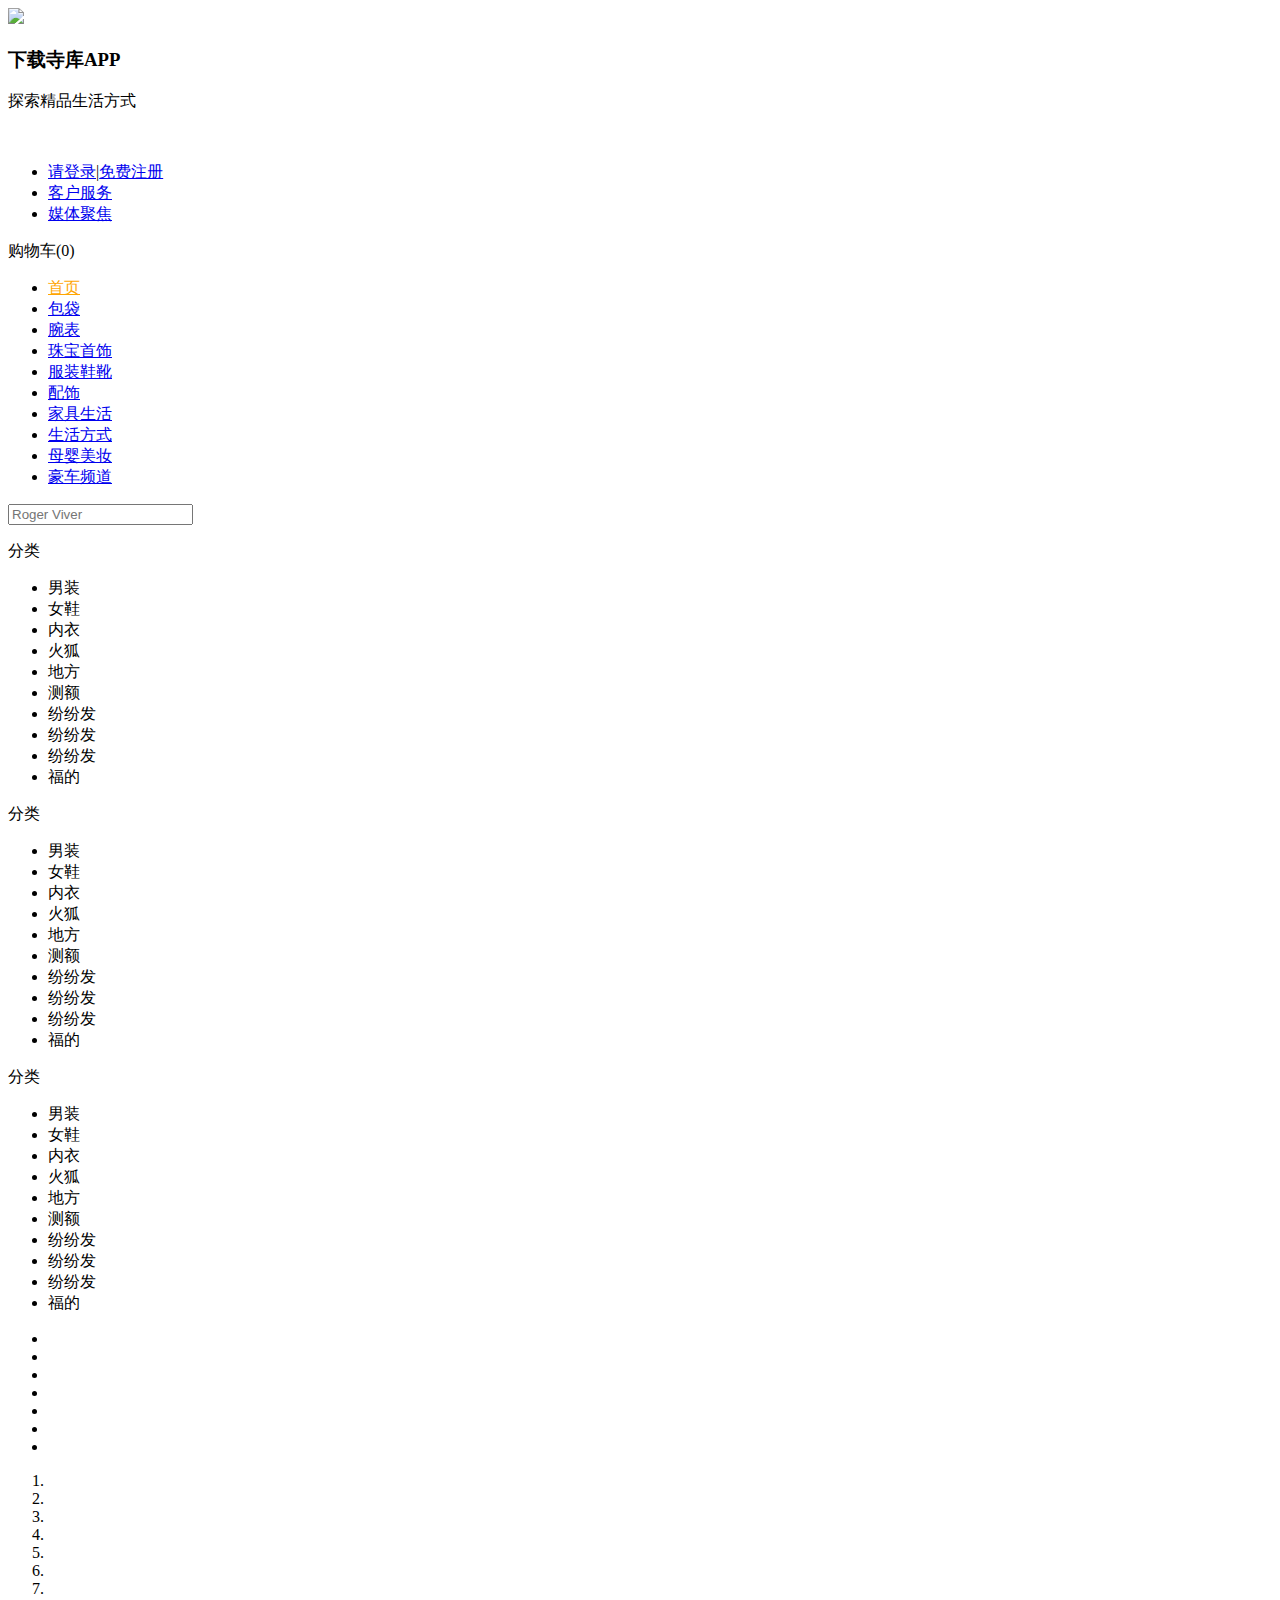
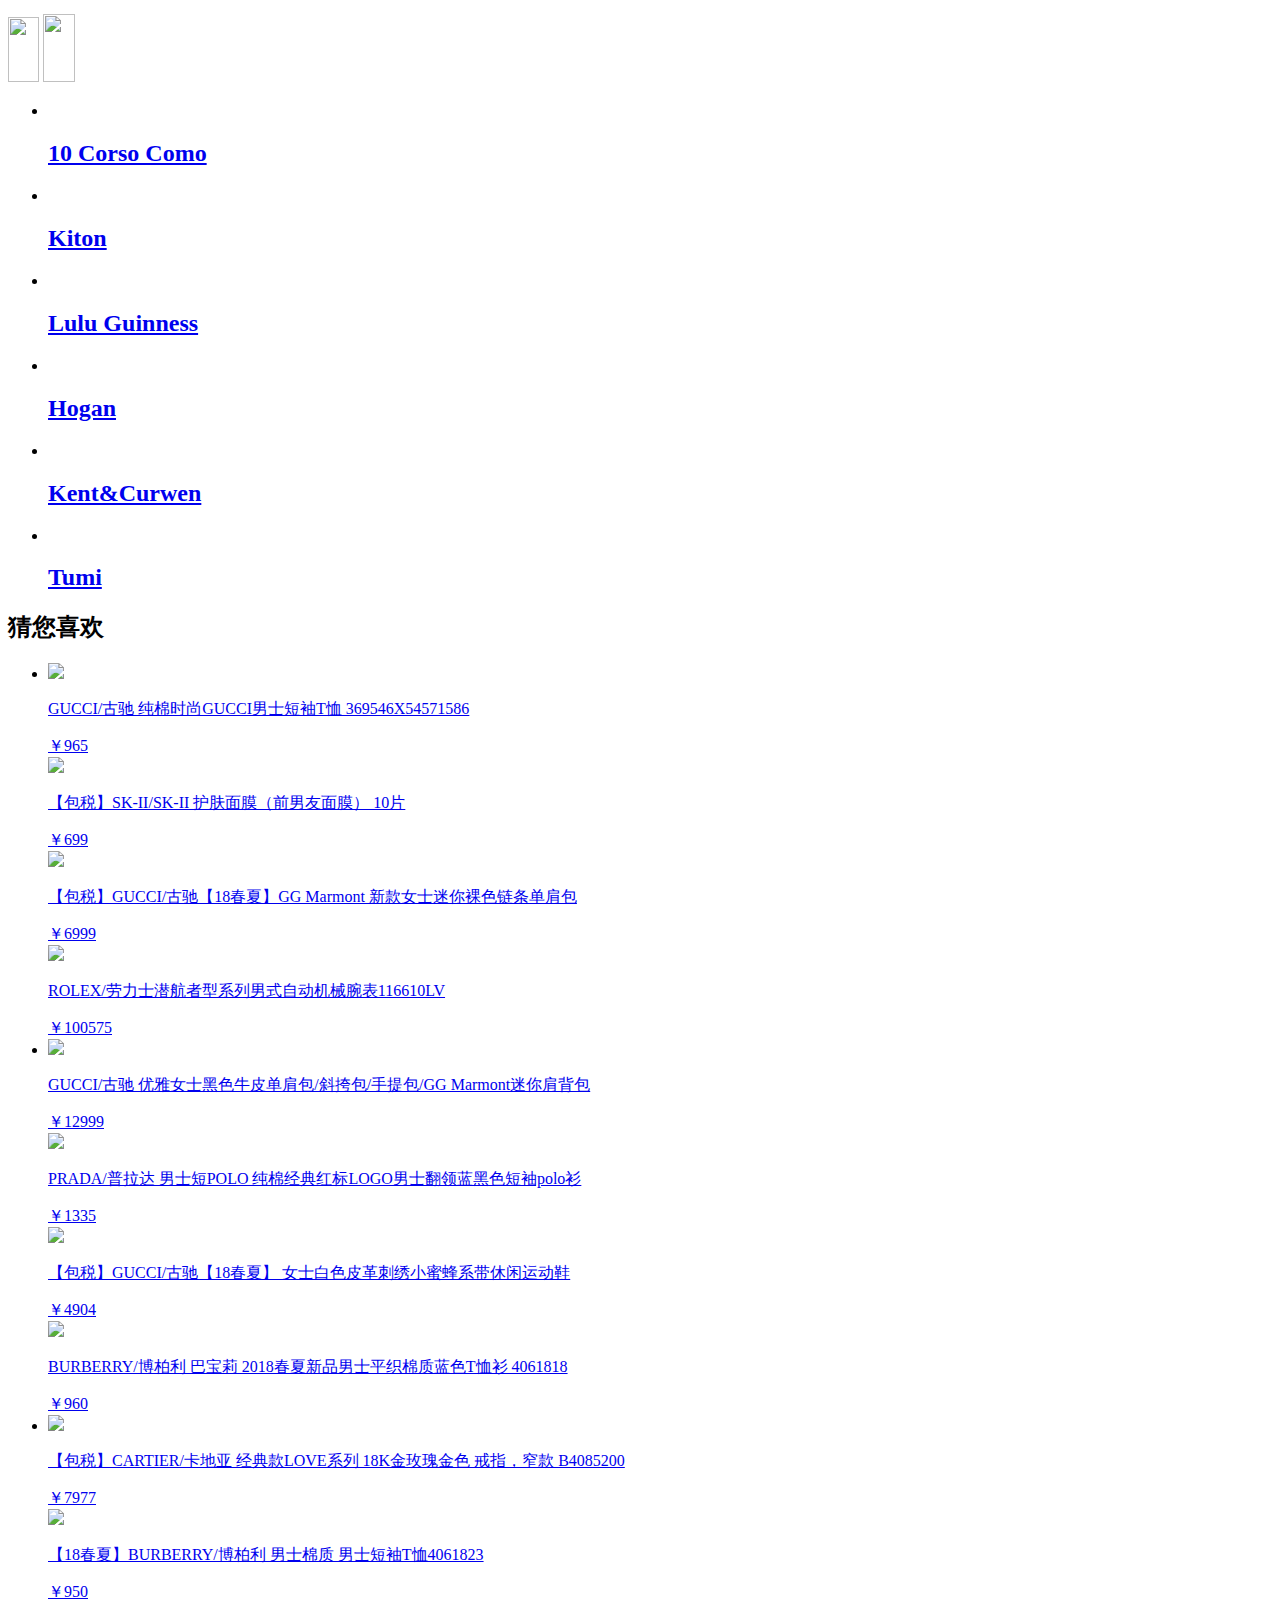
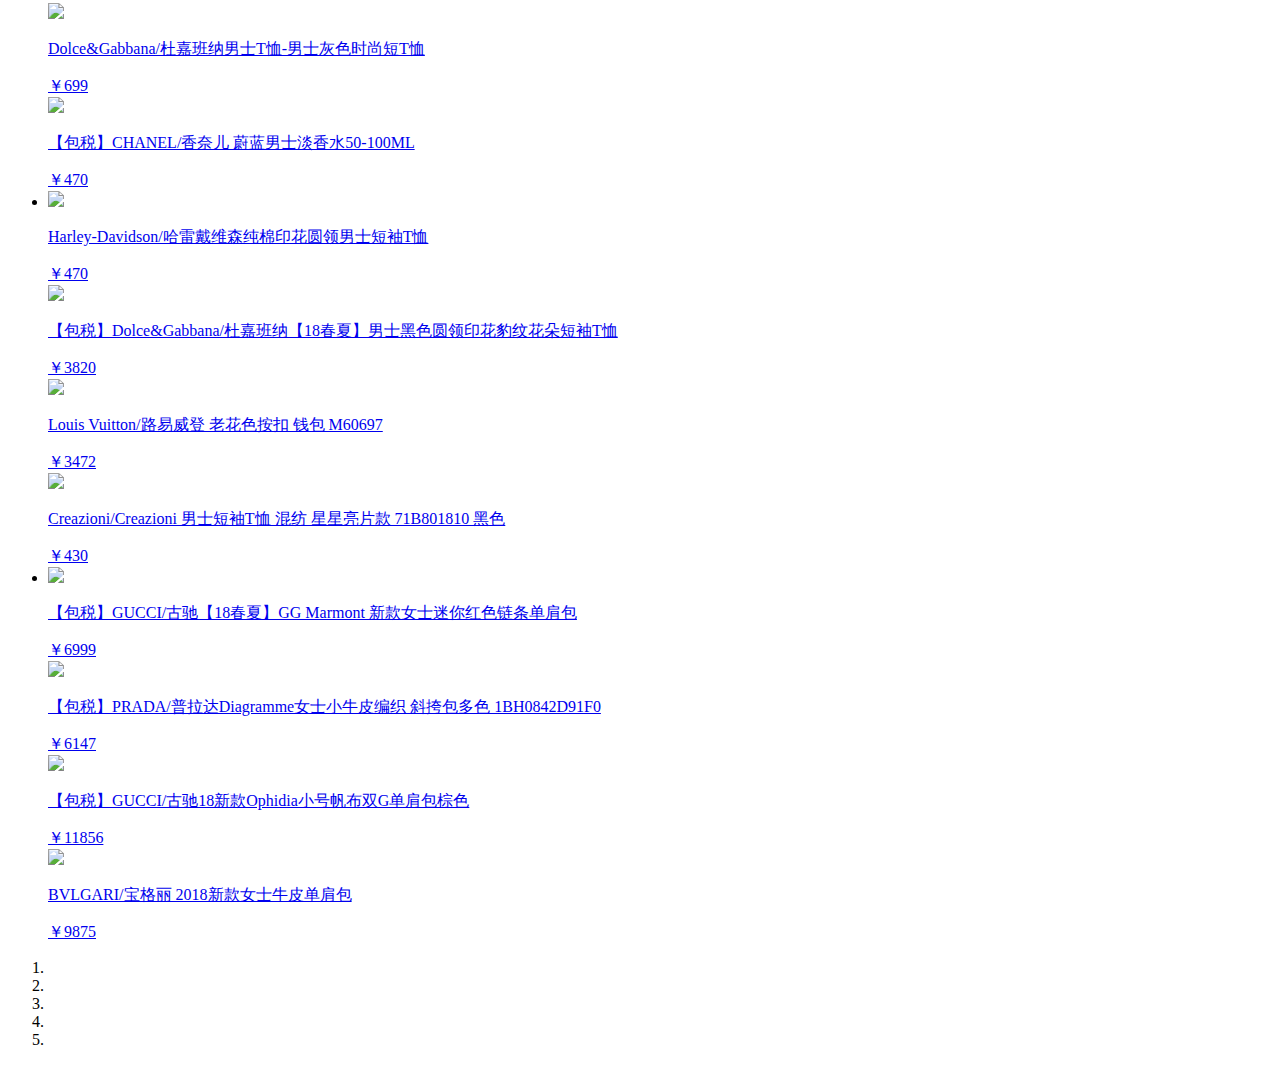
==== client/src/index.html @ d0ab7193 "第一次提交" ====
<!DOCTYPE html>
<html lang="en">
<head>
    <meta charset="UTF-8">
    <title>Title</title>
    <link rel="stylesheet" href="css/index.css">
    <script src="js/lib/require.js" data-main="js/index"></script>
</head>
<body>
<div class="header">
    <div class="header_cld">
        <div>
            <img src="http://pic12.secooimg.com/push/17/9/e018cb60b5614203a80379e2cce37e8e.jpg">
            <h3>下载寺库APP</h3>
            <p>探索精品生活方式</p>
        </div>
        <div><img src="http://pic14.secooimg.com/push/17/9/95501ef8c0d34a60a9d57d94b842c1ec.png" alt=""></div>
        <div>
            <ul>
                <li><a href="#">请登录</a><span>|</span><a href="#">免费注册</a></li>
                <li><a href="#">客户服务</a></li>
                <li><a href="#">媒体聚焦</a></li>
            </ul>
            <div>
                购物车(<span>0</span>)
            </div>
        </div>
    </div>


</div>
<div class="nav">
    <div class="nav_cld">
        <ul class="nav_list">
            <li>
                <a href="#" style="color:orange">首页</a>
                <div class="san">
                    <div></div>
                </div>

            </li>
            <li>
                <a href="#">包袋</a>
                <div class="san">
                    <div></div>
                </div>
            </li>
            <li>
                <a href="#">腕表</a>
                <div class="san">
                    <div></div>
                </div>
            </li>
            <li>
                <a href="#">珠宝首饰</a>
                <div class="san">
                    <div></div>
                </div>
            </li>
            <li>
                <a href="#">服装鞋靴</a>
                <div class="san">
                    <div></div>
                </div>
            </li>
            <li>
                <a href="#">配饰</a>
                <div class="san">
                    <div></div>
                </div>
            </li>
            <li>
                <a href="#">家具生活</a>
                <div class="san">
                    <div></div>
                </div>
            </li>
            <li>
                <a href="#">生活方式</a>
                <div class="san">
                    <div></div>
                </div>
            </li>
            <li>
                <a href="#">母婴美妆</a>
                <div class="san">
                    <div></div>
                </div>
            </li>
            <li>
                <a href="#">豪车频道</a>
                <div class="san">
                    <div></div>
                </div>
            </li>
        </ul>

        <input type="text" placeholder="Roger Viver">


    </div>
    <div class="list">
        <div class="list_cld">
            <div>
                <p>分类</p>
                <ul>
                    <li>男装</li>
                    <li>女鞋</li>
                    <li>内衣</li>
                    <li>火狐</li>
                    <li>地方</li>
                    <li>测额</li>
                    <li>纷纷发</li>
                    <li>纷纷发</li>
                    <li>纷纷发</li>
                    <li>福的</li>
                </ul>
            </div>
            <div>
                <p>分类</p>
                <ul>
                    <li>男装</li>
                    <li>女鞋</li>
                    <li>内衣</li>
                    <li>火狐</li>
                    <li>地方</li>
                    <li>测额</li>
                    <li>纷纷发</li>
                    <li>纷纷发</li>
                    <li>纷纷发</li>
                    <li>福的</li>
                </ul>
            </div>
            <div>
                <p>分类</p>
                <ul>
                    <li>男装</li>
                    <li>女鞋</li>
                    <li>内衣</li>
                    <li>火狐</li>
                    <li>地方</li>
                    <li>测额</li>
                    <li>纷纷发</li>
                    <li>纷纷发</li>
                    <li>纷纷发</li>
                    <li>福的</li>
                </ul>
            </div>

        </div>
    </div>

</div>
<div class="bodyer">
    <div class="bodyer_top">
        <ul>
            <li><img src="http://pic10.secooimg.com/push/18/5/2fb1cf647d434ad18c79153896f20d58.jpg" alt=""></li>
            <li><img src="http://pic11.secooimg.com/push/18/4/8d62ae47661742199fd4179564d4d266.jpg" alt=""></li>
            <li><img src="http://pic12.secooimg.com/push/18/3/9be5910205524f338d7a71d2660856f5.jpg" alt=""></li>
            <li><img src="http://pic12.secooimg.com/push/18/3/50acfe8a1e31435dbe81d881115e5c27.jpg" alt=""></li>
            <li><img src="http://pic10.secooimg.com/push/18/3/e230079d05b14b33be8014890e7fbc61.jpg" alt=""></li>
            <li><img src="http://pic13.secooimg.com/push/18/4/86b21c8d8ddb43d48e069fc1dc28778e.jpg" alt=""></li>
            <li><img src="http://pic10.secooimg.com/push/18/3/f19ca6f410964237af1a646ccb74b452.jpg" alt=""></li>
        </ul>
        <ol>
            <li></li>
            <li></li>
            <li></li>
            <li></li>
            <li></li>
            <li></li>
            <li></li>
        </ol>
        <img src="img/idex/leftlogo.png" height="65" width="31"/>


        <img src="img/idex/rightlogo.png" height="68" width="32"/>
    </div>
    <div class="bodyer_list">
        <ul>
            <li>
                <a href="#">
                    <div>
                        <img src="http://pic11.secooimg.com/push/18/5/32ad802ab0a84633aed97cb50f16a873.jpg" alt="">
                    </div>
                    <h2>10 Corso Como</h2>
                </a>
            </li>
            <li>
                <a href="#">
                    <div>
                        <img src="http://pic11.secooimg.com/push/18/5/fd7da28f55934622a7a22a25e92a3ac3.jpg" alt="">
                    </div>
                    <h2>Kiton</h2>
                </a>
            </li>
            <li>
                <a href="#">
                    <div>
                        <img src="http://pic13.secooimg.com/push/18/5/0d03e974682442adb474510c12f53b73.jpg" alt="">
                    </div>
                    <h2>Lulu Guinness</h2>
                </a>
            </li>

            <li>
                <a href="#">
                    <div>
                        <img src="http://pic14.secooimg.com/push/18/5/cb336cf1a8fa4f2d9d2b468043f1e8e3.png" alt="">
                    </div>
                    <h2>Hogan</h2>
                </a>
            </li>
            <li>
                <a href="#">
                    <div>
                        <img src="http://pic12.secooimg.com/push/18/3/559fa948820c41819e03365dc27ae912.jpg" alt="">
                    </div>
                    <h2>Kent&Curwen</h2>
                </a>
            </li>
            <li>
                <a href="#">
                    <div>
                        <img src="http://pic10.secooimg.com/push/18/5/34a79fb341b9486ba9ae2539fcff83ab.jpg" alt="">
                    </div>
                    <h2>Tumi</h2>
                </a>
            </li>

        </ul>
    </div>
    <div class="bodyer_line">
        <div></div>
        <h2>猜您喜欢</h2>
    </div>
    <div class="bodyer_like">
        <div class="like slide" id="like">
            <div class="slide-left"></div>
            <div class="slide-right"></div>
            <ul>
                <li ><a href="http://item.secoo.com/24585362.shtml?source=recommend_pc_home"
                                           target="_blank" titile="GUCCI/古驰 纯棉时尚GUCCI男士短袖T恤 369546X54571586"
                                           data-analyze="楼层导航,猜你喜欢_商品01_GUCCI/古驰 纯棉时尚GUCCI男士短袖T恤 369546X54571586">
                    <div><img class="lazyPic"
                              src="//pic11.secooimg.com/product/240/240/10/10/eefb84dfa8954cd6991662346c97c6f5.jpg">
                    </div>
                    <p class="name">GUCCI/古驰 纯棉时尚GUCCI男士短袖T恤 369546X54571586</p><span class="price">￥965</span></a><a
                        href="http://item.secoo.com/21586023.shtml?source=recommend_pc_home" target="_blank"
                        titile="【包税】SK-II/SK-II  护肤面膜（前男友面膜） 10片"
                        data-analyze="楼层导航,猜你喜欢_商品02_【包税】SK-II/SK-II  护肤面膜（前男友面膜） 10片">
                    <div><img class="lazyPic"
                              src="//pic11.secooimg.com/product/240/240/51/56/38468b29c64e4fa48b2fe9afc45ac1c4.jpg"
                              style="opacity: 1;"></div>
                    <p class="name">【包税】SK-II/SK-II 护肤面膜（前男友面膜） 10片</p><span class="price">￥699</span></a><a
                        href="http://item.secoo.com/30711125.shtml?source=recommend_pc_home" target="_blank"
                        titile="【包税】GUCCI/古驰【18春夏】GG Marmont 新款女士迷你裸色链条单肩包"
                        data-analyze="楼层导航,猜你喜欢_商品03_【包税】GUCCI/古驰【18春夏】GG Marmont 新款女士迷你裸色链条单肩包">
                    <div><img class="lazyPic"
                              src="//pic11.secooimg.com/product/240/240/51/98/3b792cf7716641ab9764174af219219d.jpg"
                              style="opacity: 1;"></div>
                    <p class="name">【包税】GUCCI/古驰【18春夏】GG Marmont 新款女士迷你裸色链条单肩包</p><span class="price">￥6999</span></a><a
                        href="http://item.secoo.com/14571638.shtml?source=recommend_pc_home" target="_blank"
                        titile="ROLEX/劳力士潜航者型系列男式自动机械腕表116610LV"
                        data-analyze="楼层导航,猜你喜欢_商品04_ROLEX/劳力士潜航者型系列男式自动机械腕表116610LV">
                    <div><img class="lazyPic" src="//pic11.secooimg.com/product/240/240/16/38/14571638.jpg"
                              style="opacity: 1;"></div>
                    <p class="name">ROLEX/劳力士潜航者型系列男式自动机械腕表116610LV</p><span class="price">￥100575</span></a></li>
                <li style="left: 100%;"><a href="http://item.secoo.com/26629803.shtml?source=recommend_pc_home"
                                           target="_blank" titile="GUCCI/古驰 优雅女士黑色牛皮单肩包/斜挎包/手提包/GG Marmont迷你肩背包"
                                           data-analyze="楼层导航,猜你喜欢_商品05_GUCCI/古驰 优雅女士黑色牛皮单肩包/斜挎包/手提包/GG Marmont迷你肩背包">
                    <div><img class="lazyPic"
                              src="//pic11.secooimg.com/product/240/240/99/55/c75ad73ba17e4b9eb2ac04ad5177b933.jpg"
                              style="opacity: 1;"></div>
                    <p class="name">GUCCI/古驰 优雅女士黑色牛皮单肩包/斜挎包/手提包/GG Marmont迷你肩背包</p><span
                        class="price">￥12999</span></a><a
                        href="http://item.secoo.com/28439947.shtml?source=recommend_pc_home" target="_blank"
                        titile="PRADA/普拉达 男士短POLO 纯棉经典红标LOGO男士翻领蓝黑色短袖polo衫"
                        data-analyze="楼层导航,猜你喜欢_商品06_PRADA/普拉达 男士短POLO 纯棉经典红标LOGO男士翻领蓝黑色短袖polo衫">
                    <div><img class="lazyPic"
                              src="//pic11.secooimg.com/product/240/240/98/10/bd95f5231d884206bba0bd6f5e622882.jpg"
                              style="opacity: 1;"></div>
                    <p class="name">PRADA/普拉达 男士短POLO 纯棉经典红标LOGO男士翻领蓝黑色短袖polo衫</p><span class="price">￥1335</span></a><a
                        href="http://item.secoo.com/29489219.shtml?source=recommend_pc_home" target="_blank"
                        titile="【包税】GUCCI/古驰【18春夏】 女士白色皮革刺绣小蜜蜂系带休闲运动鞋"
                        data-analyze="楼层导航,猜你喜欢_商品07_【包税】GUCCI/古驰【18春夏】 女士白色皮革刺绣小蜜蜂系带休闲运动鞋">
                    <div><img class="lazyPic"
                              src="//pic11.secooimg.com/product/240/240/99/97/cac4231b76a34ae69d0939c13bfee08e.jpg"
                              style="opacity: 1;"></div>
                    <p class="name">【包税】GUCCI/古驰【18春夏】 女士白色皮革刺绣小蜜蜂系带休闲运动鞋</p><span class="price">￥4904</span></a><a
                        href="http://item.secoo.com/27852409.shtml?source=recommend_pc_home" target="_blank"
                        titile="BURBERRY/博柏利  巴宝莉 2018春夏新品男士平织棉质蓝色T恤衫 4061818"
                        data-analyze="楼层导航,猜你喜欢_商品08_BURBERRY/博柏利  巴宝莉 2018春夏新品男士平织棉质蓝色T恤衫 4061818">
                    <div><img class="lazyPic"
                              src="//pic11.secooimg.com/product/240/240/10/99/dcb91ef91c124d508bce11b05f598657.jpg">
                    </div>
                    <p class="name">BURBERRY/博柏利 巴宝莉 2018春夏新品男士平织棉质蓝色T恤衫 4061818</p><span class="price">￥960</span></a>
                </li>
                <li style="left: -100%;"><a href="http://item.secoo.com/27721985.shtml?source=recommend_pc_home"
                                            target="_blank" titile="【包税】CARTIER/卡地亚  经典款LOVE系列 18K金玫瑰金色 戒指，窄款  B4085200"
                                            data-analyze="楼层导航,猜你喜欢_商品09_【包税】CARTIER/卡地亚  经典款LOVE系列 18K金玫瑰金色 戒指，窄款  B4085200">
                    <div><img class="lazyPic"
                              src="//pic11.secooimg.com/product/240/240/54/52/64fa1d534f164705aa0000fcb4853508.jpg"
                              style="opacity: 1;"></div>
                    <p class="name">【包税】CARTIER/卡地亚 经典款LOVE系列 18K金玫瑰金色 戒指，窄款 B4085200</p><span
                        class="price">￥7977</span></a><a
                        href="http://item.secoo.com/29997615.shtml?source=recommend_pc_home" target="_blank"
                        titile="【18春夏】BURBERRY/博柏利 男士棉质 男士短袖T恤4061823"
                        data-analyze="楼层导航,猜你喜欢_商品10_【18春夏】BURBERRY/博柏利 男士棉质 男士短袖T恤4061823">
                    <div><img class="lazyPic"
                              src="//pic11.secooimg.com/product/240/240/51/51/33019e169ef44a85aac4e95a58581a61.jpg"
                              style="opacity: 1;"></div>
                    <p class="name">【18春夏】BURBERRY/博柏利 男士棉质 男士短袖T恤4061823</p><span class="price">￥950</span></a><a
                        href="http://item.secoo.com/14401993.shtml?source=recommend_pc_home" target="_blank"
                        titile="Dolce&amp;Gabbana/杜嘉班纳男士T恤-男士灰色时尚短T恤"
                        data-analyze="楼层导航,猜你喜欢_商品11_Dolce&amp;Gabbana/杜嘉班纳男士T恤-男士灰色时尚短T恤">
                    <div><img class="lazyPic" src="//pic11.secooimg.com/product/240/240/19/93/14401993.jpg"
                              style="opacity: 1;"></div>
                    <p class="name">Dolce&amp;Gabbana/杜嘉班纳男士T恤-男士灰色时尚短T恤</p><span class="price">￥699</span></a><a
                        href="http://item.secoo.com/30741344.shtml?source=recommend_pc_home" target="_blank"
                        titile="【包税】CHANEL/香奈儿 蔚蓝男士淡香水50-100ML"
                        data-analyze="楼层导航,猜你喜欢_商品12_【包税】CHANEL/香奈儿 蔚蓝男士淡香水50-100ML">
                    <div><img class="lazyPic"
                              src="//pic11.secooimg.com/product/240/240/98/53/b52b71c48ae948219e81e2ee3e998559.jpg">
                    </div>
                    <p class="name">【包税】CHANEL/香奈儿 蔚蓝男士淡香水50-100ML</p><span class="price">￥470</span></a></li>
                <li style="left: 0px;"><a href="http://item.secoo.com/30254690.shtml?source=recommend_pc_home"
                                          target="_blank" titile="Harley-Davidson/哈雷戴维森纯棉印花圆领男士短袖T恤"
                                          data-analyze="楼层导航,猜你喜欢_商品13_Harley-Davidson/哈雷戴维森纯棉印花圆领男士短袖T恤">
                    <div><img class="lazyPic"
                              src="//pic11.secooimg.com/product/240/240/10/51/e3a88b6b44d44516a07990167379152a.jpg"
                              style="opacity: 1;"></div>
                    <p class="name">Harley-Davidson/哈雷戴维森纯棉印花圆领男士短袖T恤</p><span class="price">￥470</span></a><a
                        href="http://item.secoo.com/29303516.shtml?source=recommend_pc_home" target="_blank"
                        titile="【包税】Dolce&amp;Gabbana/杜嘉班纳【18春夏】男士黑色圆领印花豹纹花朵短袖T恤"
                        data-analyze="楼层导航,猜你喜欢_商品14_【包税】Dolce&amp;Gabbana/杜嘉班纳【18春夏】男士黑色圆领印花豹纹花朵短袖T恤">
                    <div><img class="lazyPic"
                              src="//pic11.secooimg.com/product/240/240/10/99/dcc89a187d64445399207fb6350bf754.jpg"
                              style="opacity: 1;"></div>
                    <p class="name">【包税】Dolce&amp;Gabbana/杜嘉班纳【18春夏】男士黑色圆领印花豹纹花朵短袖T恤</p><span class="price">￥3820</span></a><a
                        href="http://item.secoo.com/24446286.shtml?source=recommend_pc_home" target="_blank"
                        titile="Louis Vuitton/路易威登 老花色按扣  钱包 M60697"
                        data-analyze="楼层导航,猜你喜欢_商品15_Louis Vuitton/路易威登 老花色按扣  钱包 M60697">
                    <div><img class="lazyPic"
                              src="//pic11.secooimg.com/product/240/240/52/54/46f1e68f1f704bd6a40c4a9d12451e8b.jpg">
                    </div>
                    <p class="name">Louis Vuitton/路易威登 老花色按扣 钱包 M60697</p><span class="price">￥3472</span></a><a
                        href="http://item.secoo.com/27622298.shtml?source=recommend_pc_home" target="_blank"
                        titile="Creazioni/Creazioni 男士短袖T恤 混纺 星星亮片款 71B801810 黑色"
                        data-analyze="楼层导航,猜你喜欢_商品16_Creazioni/Creazioni 男士短袖T恤 混纺 星星亮片款 71B801810 黑色">
                    <div><img class="lazyPic"
                              src="//pic11.secooimg.com/product/240/240/98/57/b9f5c90aec15416a82f536aaddcb56bf.jpg">
                    </div>
                    <p class="name">Creazioni/Creazioni 男士短袖T恤 混纺 星星亮片款 71B801810 黑色</p><span class="price">￥430</span></a>
                </li>
                <li style="left: 100%;"><a href="http://item.secoo.com/30709865.shtml?source=recommend_pc_home"
                                           target="_blank" titile="【包税】GUCCI/古驰【18春夏】GG Marmont 新款女士迷你红色链条单肩包"
                                           data-analyze="楼层导航,猜你喜欢_商品17_【包税】GUCCI/古驰【18春夏】GG Marmont 新款女士迷你红色链条单肩包">
                    <div><img class="lazyPic"
                              src="//pic11.secooimg.com/product/240/240/10/10/edc5aca279264cacbf4ab6d5f3d2d540.jpg">
                    </div>
                    <p class="name">【包税】GUCCI/古驰【18春夏】GG Marmont 新款女士迷你红色链条单肩包</p><span class="price">￥6999</span></a><a
                        href="http://item.secoo.com/27978087.shtml?source=recommend_pc_home" target="_blank"
                        titile="【包税】PRADA/普拉达Diagramme女士小牛皮编织 斜挎包多色 1BH0842D91F0"
                        data-analyze="楼层导航,猜你喜欢_商品18_【包税】PRADA/普拉达Diagramme女士小牛皮编织 斜挎包多色 1BH0842D91F0">
                    <div><img class="lazyPic"
                              src="//pic11.secooimg.com/product/240/240/10/98/db24bd50aace48e1bf141874ad513ecb.jpg">
                    </div>
                    <p class="name">【包税】PRADA/普拉达Diagramme女士小牛皮编织 斜挎包多色 1BH0842D91F0</p><span class="price">￥6147</span></a><a
                        href="http://item.secoo.com/28718953.shtml?source=recommend_pc_home" target="_blank"
                        titile="【包税】GUCCI/古驰18新款Ophidia小号帆布双G单肩包棕色"
                        data-analyze="楼层导航,猜你喜欢_商品19_【包税】GUCCI/古驰18新款Ophidia小号帆布双G单肩包棕色">
                    <div><img class="lazyPic"
                              src="//pic11.secooimg.com/product/240/240/55/51/736c12bbfc644ec7819af7886165507d.jpg">
                    </div>
                    <p class="name">【包税】GUCCI/古驰18新款Ophidia小号帆布双G单肩包棕色</p><span class="price">￥11856</span></a><a
                        href="http://item.secoo.com/31138496.shtml?source=recommend_pc_home" target="_blank"
                        titile="BVLGARI/宝格丽   2018新款女士牛皮单肩包" data-analyze="楼层导航,猜你喜欢_商品20_BVLGARI/宝格丽   2018新款女士牛皮单肩包">
                    <div><img class="lazyPic"
                              src="//pic11.secooimg.com/product/240/240/53/53/5583de6c46924173abb14584e536f14d.jpg">
                    </div>
                    <p class="name">BVLGARI/宝格丽 2018新款女士牛皮单肩包</p><span class="price">￥9875</span></a></li>
            </ul>
            <ol>
                <li class=""></li>
                <li class=""></li>
                <li class=""></li>
                <li class="on"></li>
                <li class=""></li>
            </ol>
        </div>
    </div>
</div>
</body>
</html>
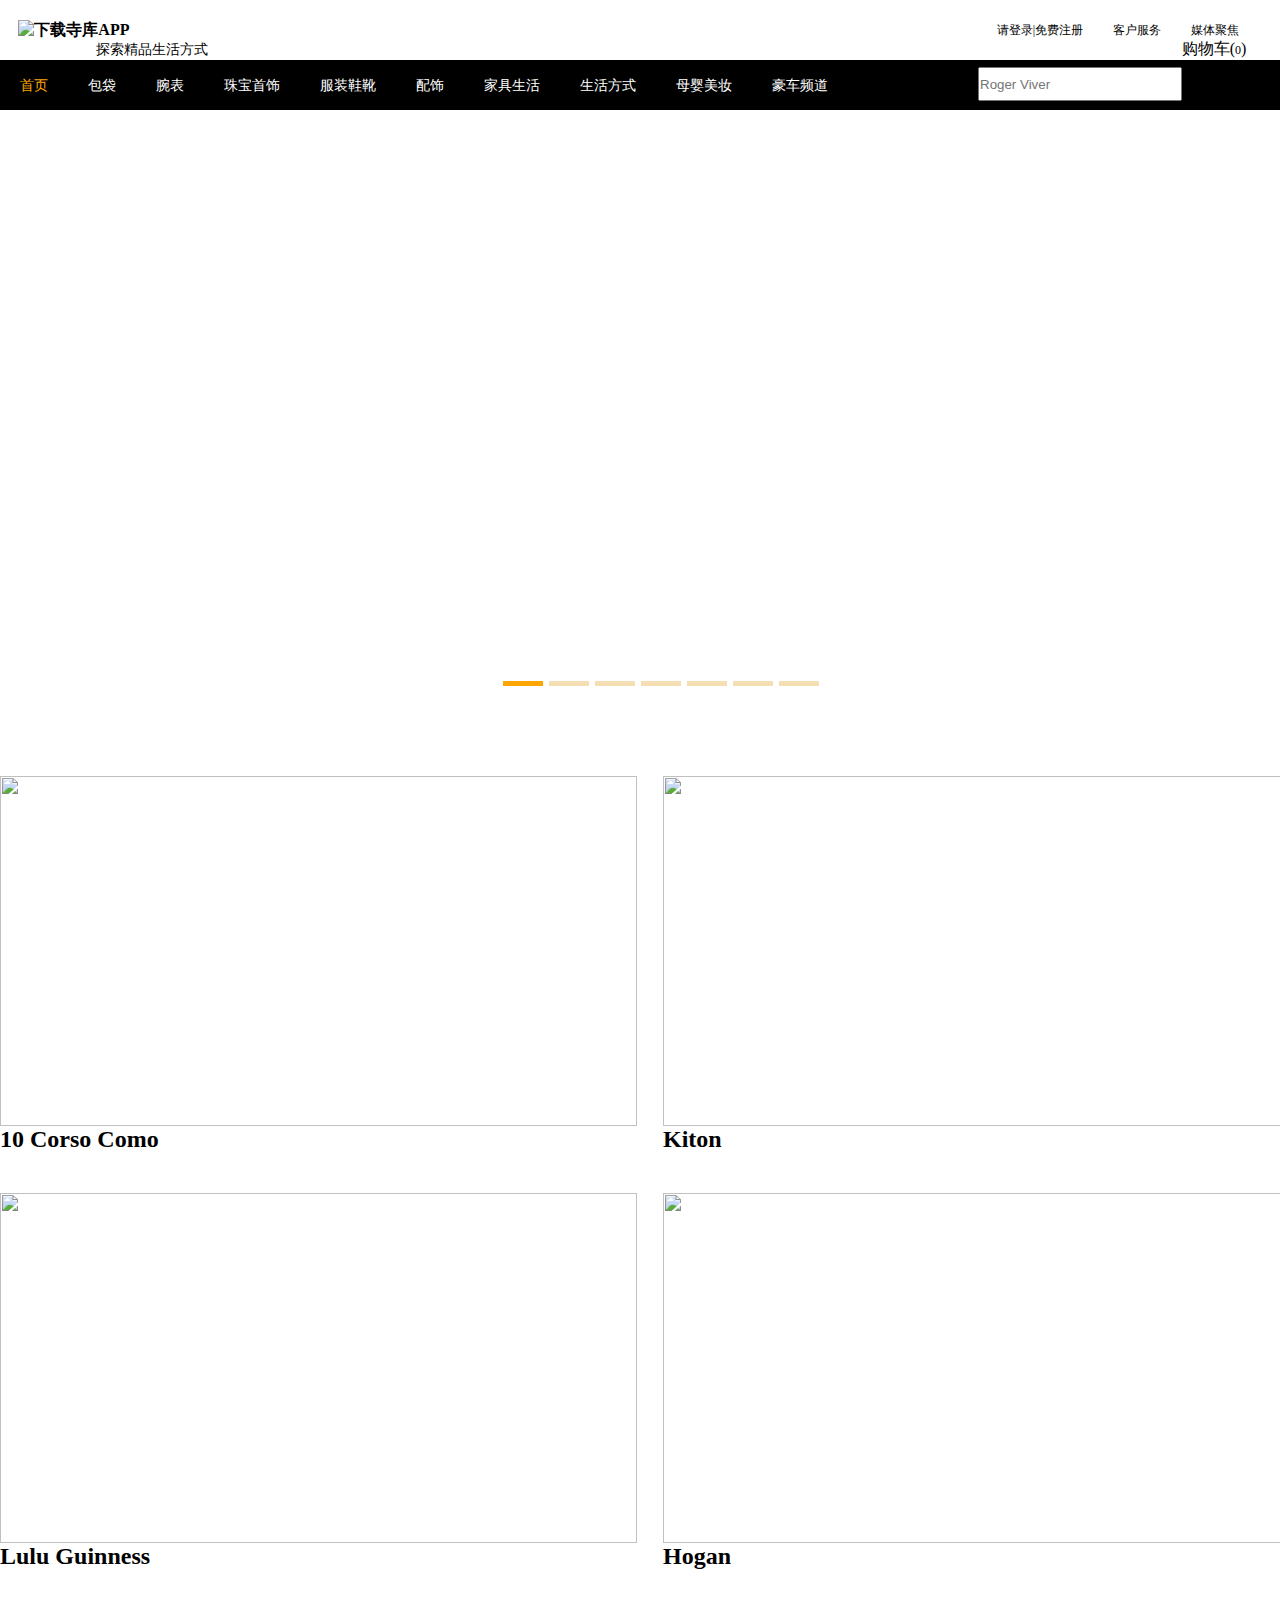
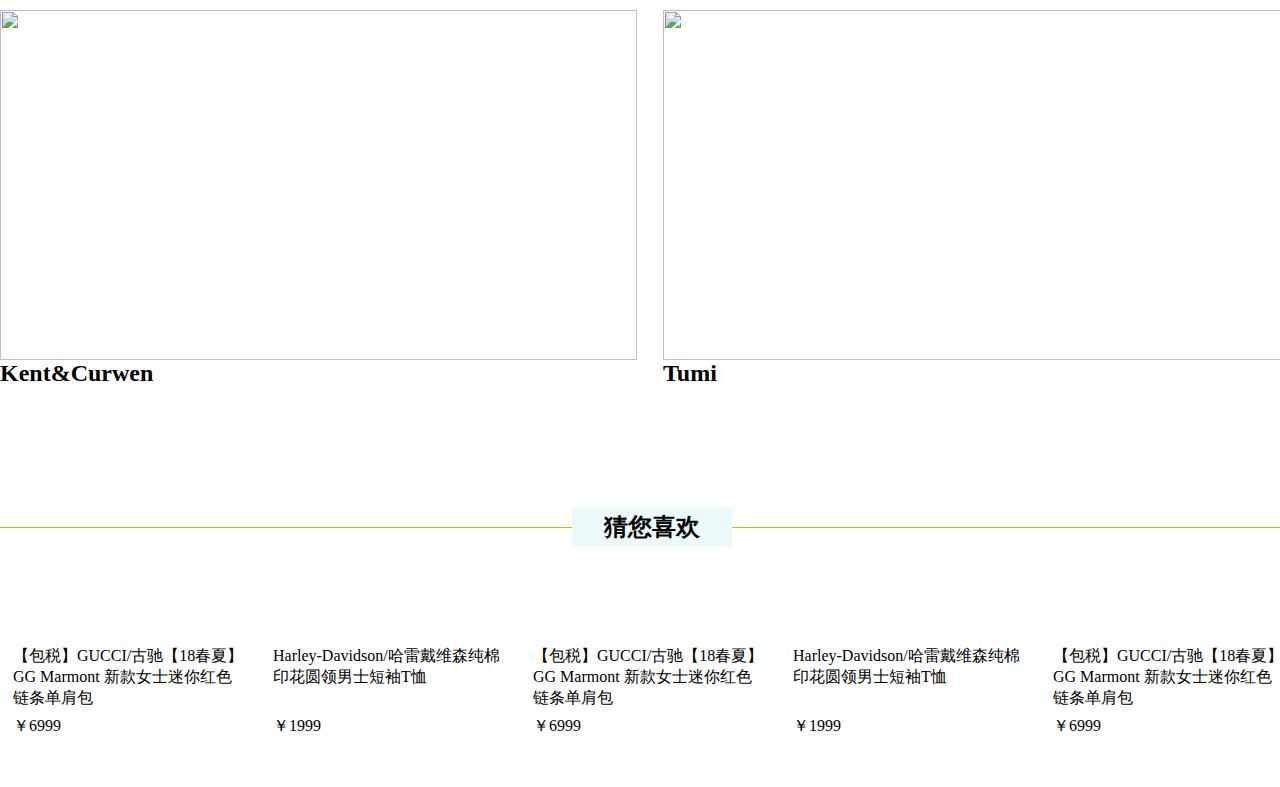
==== commit 7d434eab: "1" ====
--- a/client/src/index.html
+++ b/client/src/index.html
@@ -235,161 +235,201 @@
         <h2>猜您喜欢</h2>
     </div>
     <div class="bodyer_like">
-        <div class="like slide" id="like">
-            <div class="slide-left"></div>
-            <div class="slide-right"></div>
-            <ul>
-                <li ><a href="http://item.secoo.com/24585362.shtml?source=recommend_pc_home"
-                                           target="_blank" titile="GUCCI/古驰 纯棉时尚GUCCI男士短袖T恤 369546X54571586"
-                                           data-analyze="楼层导航,猜你喜欢_商品01_GUCCI/古驰 纯棉时尚GUCCI男士短袖T恤 369546X54571586">
-                    <div><img class="lazyPic"
-                              src="//pic11.secooimg.com/product/240/240/10/10/eefb84dfa8954cd6991662346c97c6f5.jpg">
-                    </div>
-                    <p class="name">GUCCI/古驰 纯棉时尚GUCCI男士短袖T恤 369546X54571586</p><span class="price">￥965</span></a><a
-                        href="http://item.secoo.com/21586023.shtml?source=recommend_pc_home" target="_blank"
-                        titile="【包税】SK-II/SK-II  护肤面膜（前男友面膜） 10片"
-                        data-analyze="楼层导航,猜你喜欢_商品02_【包税】SK-II/SK-II  护肤面膜（前男友面膜） 10片">
-                    <div><img class="lazyPic"
-                              src="//pic11.secooimg.com/product/240/240/51/56/38468b29c64e4fa48b2fe9afc45ac1c4.jpg"
-                              style="opacity: 1;"></div>
-                    <p class="name">【包税】SK-II/SK-II 护肤面膜（前男友面膜） 10片</p><span class="price">￥699</span></a><a
-                        href="http://item.secoo.com/30711125.shtml?source=recommend_pc_home" target="_blank"
-                        titile="【包税】GUCCI/古驰【18春夏】GG Marmont 新款女士迷你裸色链条单肩包"
-                        data-analyze="楼层导航,猜你喜欢_商品03_【包税】GUCCI/古驰【18春夏】GG Marmont 新款女士迷你裸色链条单肩包">
-                    <div><img class="lazyPic"
-                              src="//pic11.secooimg.com/product/240/240/51/98/3b792cf7716641ab9764174af219219d.jpg"
-                              style="opacity: 1;"></div>
-                    <p class="name">【包税】GUCCI/古驰【18春夏】GG Marmont 新款女士迷你裸色链条单肩包</p><span class="price">￥6999</span></a><a
-                        href="http://item.secoo.com/14571638.shtml?source=recommend_pc_home" target="_blank"
-                        titile="ROLEX/劳力士潜航者型系列男式自动机械腕表116610LV"
-                        data-analyze="楼层导航,猜你喜欢_商品04_ROLEX/劳力士潜航者型系列男式自动机械腕表116610LV">
-                    <div><img class="lazyPic" src="//pic11.secooimg.com/product/240/240/16/38/14571638.jpg"
-                              style="opacity: 1;"></div>
-                    <p class="name">ROLEX/劳力士潜航者型系列男式自动机械腕表116610LV</p><span class="price">￥100575</span></a></li>
-                <li style="left: 100%;"><a href="http://item.secoo.com/26629803.shtml?source=recommend_pc_home"
-                                           target="_blank" titile="GUCCI/古驰 优雅女士黑色牛皮单肩包/斜挎包/手提包/GG Marmont迷你肩背包"
-                                           data-analyze="楼层导航,猜你喜欢_商品05_GUCCI/古驰 优雅女士黑色牛皮单肩包/斜挎包/手提包/GG Marmont迷你肩背包">
-                    <div><img class="lazyPic"
-                              src="//pic11.secooimg.com/product/240/240/99/55/c75ad73ba17e4b9eb2ac04ad5177b933.jpg"
-                              style="opacity: 1;"></div>
-                    <p class="name">GUCCI/古驰 优雅女士黑色牛皮单肩包/斜挎包/手提包/GG Marmont迷你肩背包</p><span
-                        class="price">￥12999</span></a><a
-                        href="http://item.secoo.com/28439947.shtml?source=recommend_pc_home" target="_blank"
-                        titile="PRADA/普拉达 男士短POLO 纯棉经典红标LOGO男士翻领蓝黑色短袖polo衫"
-                        data-analyze="楼层导航,猜你喜欢_商品06_PRADA/普拉达 男士短POLO 纯棉经典红标LOGO男士翻领蓝黑色短袖polo衫">
-                    <div><img class="lazyPic"
-                              src="//pic11.secooimg.com/product/240/240/98/10/bd95f5231d884206bba0bd6f5e622882.jpg"
-                              style="opacity: 1;"></div>
-                    <p class="name">PRADA/普拉达 男士短POLO 纯棉经典红标LOGO男士翻领蓝黑色短袖polo衫</p><span class="price">￥1335</span></a><a
-                        href="http://item.secoo.com/29489219.shtml?source=recommend_pc_home" target="_blank"
-                        titile="【包税】GUCCI/古驰【18春夏】 女士白色皮革刺绣小蜜蜂系带休闲运动鞋"
-                        data-analyze="楼层导航,猜你喜欢_商品07_【包税】GUCCI/古驰【18春夏】 女士白色皮革刺绣小蜜蜂系带休闲运动鞋">
-                    <div><img class="lazyPic"
-                              src="//pic11.secooimg.com/product/240/240/99/97/cac4231b76a34ae69d0939c13bfee08e.jpg"
-                              style="opacity: 1;"></div>
-                    <p class="name">【包税】GUCCI/古驰【18春夏】 女士白色皮革刺绣小蜜蜂系带休闲运动鞋</p><span class="price">￥4904</span></a><a
-                        href="http://item.secoo.com/27852409.shtml?source=recommend_pc_home" target="_blank"
-                        titile="BURBERRY/博柏利  巴宝莉 2018春夏新品男士平织棉质蓝色T恤衫 4061818"
-                        data-analyze="楼层导航,猜你喜欢_商品08_BURBERRY/博柏利  巴宝莉 2018春夏新品男士平织棉质蓝色T恤衫 4061818">
-                    <div><img class="lazyPic"
-                              src="//pic11.secooimg.com/product/240/240/10/99/dcb91ef91c124d508bce11b05f598657.jpg">
-                    </div>
-                    <p class="name">BURBERRY/博柏利 巴宝莉 2018春夏新品男士平织棉质蓝色T恤衫 4061818</p><span class="price">￥960</span></a>
-                </li>
-                <li style="left: -100%;"><a href="http://item.secoo.com/27721985.shtml?source=recommend_pc_home"
-                                            target="_blank" titile="【包税】CARTIER/卡地亚  经典款LOVE系列 18K金玫瑰金色 戒指，窄款  B4085200"
-                                            data-analyze="楼层导航,猜你喜欢_商品09_【包税】CARTIER/卡地亚  经典款LOVE系列 18K金玫瑰金色 戒指，窄款  B4085200">
-                    <div><img class="lazyPic"
-                              src="//pic11.secooimg.com/product/240/240/54/52/64fa1d534f164705aa0000fcb4853508.jpg"
-                              style="opacity: 1;"></div>
-                    <p class="name">【包税】CARTIER/卡地亚 经典款LOVE系列 18K金玫瑰金色 戒指，窄款 B4085200</p><span
-                        class="price">￥7977</span></a><a
-                        href="http://item.secoo.com/29997615.shtml?source=recommend_pc_home" target="_blank"
-                        titile="【18春夏】BURBERRY/博柏利 男士棉质 男士短袖T恤4061823"
-                        data-analyze="楼层导航,猜你喜欢_商品10_【18春夏】BURBERRY/博柏利 男士棉质 男士短袖T恤4061823">
-                    <div><img class="lazyPic"
-                              src="//pic11.secooimg.com/product/240/240/51/51/33019e169ef44a85aac4e95a58581a61.jpg"
-                              style="opacity: 1;"></div>
-                    <p class="name">【18春夏】BURBERRY/博柏利 男士棉质 男士短袖T恤4061823</p><span class="price">￥950</span></a><a
-                        href="http://item.secoo.com/14401993.shtml?source=recommend_pc_home" target="_blank"
-                        titile="Dolce&amp;Gabbana/杜嘉班纳男士T恤-男士灰色时尚短T恤"
-                        data-analyze="楼层导航,猜你喜欢_商品11_Dolce&amp;Gabbana/杜嘉班纳男士T恤-男士灰色时尚短T恤">
-                    <div><img class="lazyPic" src="//pic11.secooimg.com/product/240/240/19/93/14401993.jpg"
-                              style="opacity: 1;"></div>
-                    <p class="name">Dolce&amp;Gabbana/杜嘉班纳男士T恤-男士灰色时尚短T恤</p><span class="price">￥699</span></a><a
-                        href="http://item.secoo.com/30741344.shtml?source=recommend_pc_home" target="_blank"
-                        titile="【包税】CHANEL/香奈儿 蔚蓝男士淡香水50-100ML"
-                        data-analyze="楼层导航,猜你喜欢_商品12_【包税】CHANEL/香奈儿 蔚蓝男士淡香水50-100ML">
-                    <div><img class="lazyPic"
-                              src="//pic11.secooimg.com/product/240/240/98/53/b52b71c48ae948219e81e2ee3e998559.jpg">
-                    </div>
-                    <p class="name">【包税】CHANEL/香奈儿 蔚蓝男士淡香水50-100ML</p><span class="price">￥470</span></a></li>
-                <li style="left: 0px;"><a href="http://item.secoo.com/30254690.shtml?source=recommend_pc_home"
-                                          target="_blank" titile="Harley-Davidson/哈雷戴维森纯棉印花圆领男士短袖T恤"
-                                          data-analyze="楼层导航,猜你喜欢_商品13_Harley-Davidson/哈雷戴维森纯棉印花圆领男士短袖T恤">
-                    <div><img class="lazyPic"
-                              src="//pic11.secooimg.com/product/240/240/10/51/e3a88b6b44d44516a07990167379152a.jpg"
-                              style="opacity: 1;"></div>
-                    <p class="name">Harley-Davidson/哈雷戴维森纯棉印花圆领男士短袖T恤</p><span class="price">￥470</span></a><a
-                        href="http://item.secoo.com/29303516.shtml?source=recommend_pc_home" target="_blank"
-                        titile="【包税】Dolce&amp;Gabbana/杜嘉班纳【18春夏】男士黑色圆领印花豹纹花朵短袖T恤"
-                        data-analyze="楼层导航,猜你喜欢_商品14_【包税】Dolce&amp;Gabbana/杜嘉班纳【18春夏】男士黑色圆领印花豹纹花朵短袖T恤">
-                    <div><img class="lazyPic"
-                              src="//pic11.secooimg.com/product/240/240/10/99/dcc89a187d64445399207fb6350bf754.jpg"
-                              style="opacity: 1;"></div>
-                    <p class="name">【包税】Dolce&amp;Gabbana/杜嘉班纳【18春夏】男士黑色圆领印花豹纹花朵短袖T恤</p><span class="price">￥3820</span></a><a
-                        href="http://item.secoo.com/24446286.shtml?source=recommend_pc_home" target="_blank"
-                        titile="Louis Vuitton/路易威登 老花色按扣  钱包 M60697"
-                        data-analyze="楼层导航,猜你喜欢_商品15_Louis Vuitton/路易威登 老花色按扣  钱包 M60697">
-                    <div><img class="lazyPic"
-                              src="//pic11.secooimg.com/product/240/240/52/54/46f1e68f1f704bd6a40c4a9d12451e8b.jpg">
-                    </div>
-                    <p class="name">Louis Vuitton/路易威登 老花色按扣 钱包 M60697</p><span class="price">￥3472</span></a><a
-                        href="http://item.secoo.com/27622298.shtml?source=recommend_pc_home" target="_blank"
-                        titile="Creazioni/Creazioni 男士短袖T恤 混纺 星星亮片款 71B801810 黑色"
-                        data-analyze="楼层导航,猜你喜欢_商品16_Creazioni/Creazioni 男士短袖T恤 混纺 星星亮片款 71B801810 黑色">
-                    <div><img class="lazyPic"
-                              src="//pic11.secooimg.com/product/240/240/98/57/b9f5c90aec15416a82f536aaddcb56bf.jpg">
-                    </div>
-                    <p class="name">Creazioni/Creazioni 男士短袖T恤 混纺 星星亮片款 71B801810 黑色</p><span class="price">￥430</span></a>
-                </li>
-                <li style="left: 100%;"><a href="http://item.secoo.com/30709865.shtml?source=recommend_pc_home"
-                                           target="_blank" titile="【包税】GUCCI/古驰【18春夏】GG Marmont 新款女士迷你红色链条单肩包"
-                                           data-analyze="楼层导航,猜你喜欢_商品17_【包税】GUCCI/古驰【18春夏】GG Marmont 新款女士迷你红色链条单肩包">
-                    <div><img class="lazyPic"
-                              src="//pic11.secooimg.com/product/240/240/10/10/edc5aca279264cacbf4ab6d5f3d2d540.jpg">
-                    </div>
-                    <p class="name">【包税】GUCCI/古驰【18春夏】GG Marmont 新款女士迷你红色链条单肩包</p><span class="price">￥6999</span></a><a
-                        href="http://item.secoo.com/27978087.shtml?source=recommend_pc_home" target="_blank"
-                        titile="【包税】PRADA/普拉达Diagramme女士小牛皮编织 斜挎包多色 1BH0842D91F0"
-                        data-analyze="楼层导航,猜你喜欢_商品18_【包税】PRADA/普拉达Diagramme女士小牛皮编织 斜挎包多色 1BH0842D91F0">
-                    <div><img class="lazyPic"
-                              src="//pic11.secooimg.com/product/240/240/10/98/db24bd50aace48e1bf141874ad513ecb.jpg">
-                    </div>
-                    <p class="name">【包税】PRADA/普拉达Diagramme女士小牛皮编织 斜挎包多色 1BH0842D91F0</p><span class="price">￥6147</span></a><a
-                        href="http://item.secoo.com/28718953.shtml?source=recommend_pc_home" target="_blank"
-                        titile="【包税】GUCCI/古驰18新款Ophidia小号帆布双G单肩包棕色"
-                        data-analyze="楼层导航,猜你喜欢_商品19_【包税】GUCCI/古驰18新款Ophidia小号帆布双G单肩包棕色">
-                    <div><img class="lazyPic"
-                              src="//pic11.secooimg.com/product/240/240/55/51/736c12bbfc644ec7819af7886165507d.jpg">
-                    </div>
-                    <p class="name">【包税】GUCCI/古驰18新款Ophidia小号帆布双G单肩包棕色</p><span class="price">￥11856</span></a><a
-                        href="http://item.secoo.com/31138496.shtml?source=recommend_pc_home" target="_blank"
-                        titile="BVLGARI/宝格丽   2018新款女士牛皮单肩包" data-analyze="楼层导航,猜你喜欢_商品20_BVLGARI/宝格丽   2018新款女士牛皮单肩包">
-                    <div><img class="lazyPic"
-                              src="//pic11.secooimg.com/product/240/240/53/53/5583de6c46924173abb14584e536f14d.jpg">
-                    </div>
-                    <p class="name">BVLGARI/宝格丽 2018新款女士牛皮单肩包</p><span class="price">￥9875</span></a></li>
-            </ul>
-            <ol>
-                <li class=""></li>
-                <li class=""></li>
-                <li class=""></li>
-                <li class="on"></li>
-                <li class=""></li>
-            </ol>
+        <div>
+            <ul>
+                <li>
+                    <img src="http://pic11.secooimg.com/product/240/240/10/51/e3a88b6b44d44516a07990167379152a.jpg" alt="">
+                    <p> 【包税】GUCCI/古驰【18春夏】GG Marmont 新款女士迷你红色链条单肩包</p>
+                    <div>￥6999</div>
+                </li>
+                <li>
+                    <img src="http://pic11.secooimg.com/product/240/240/98/10/bd95f5231d884206bba0bd6f5e622882.jpg" alt="">
+                    <p> Harley-Davidson/哈雷戴维森纯棉印花圆领男士短袖T恤</p>
+                    <div>￥1999</div>
+                </li>
+                <li>
+                    <img src="http://pic11.secooimg.com/product/240/240/10/51/e3a88b6b44d44516a07990167379152a.jpg" alt="">
+                    <p> 【包税】GUCCI/古驰【18春夏】GG Marmont 新款女士迷你红色链条单肩包</p>
+                    <div>￥6999</div>
+
+                </li>
+                <li>
+                    <img src="http://pic11.secooimg.com/product/240/240/98/10/bd95f5231d884206bba0bd6f5e622882.jpg" alt="">
+                    <p> Harley-Davidson/哈雷戴维森纯棉印花圆领男士短袖T恤</p>
+                    <div>￥1999</div>
+                </li>
+                <li>
+                    <img src="http://pic11.secooimg.com/product/240/240/10/51/e3a88b6b44d44516a07990167379152a.jpg" alt="">
+                    <p> 【包税】GUCCI/古驰【18春夏】GG Marmont 新款女士迷你红色链条单肩包</p>
+                    <div>￥6999</div>
+
+                </li>
+            </ul>
+
+            <ul>
+                <li>
+                    <img src="http://pic11.secooimg.com/product/240/240/10/51/e3a88b6b44d44516a07990167379152a.jpg" alt="">
+                    <p> 【包税】GUCCI/古驰【18春夏】GG Marmont 新款女士迷你红色链条单肩包</p>
+                    <div>￥6999</div>
+                </li>
+                <li>
+                    <img src="http://pic11.secooimg.com/product/240/240/98/10/bd95f5231d884206bba0bd6f5e622882.jpg" alt="">
+                    <p> Harley-Davidson/哈雷戴维森纯棉印花圆领男士短袖T恤</p>
+                    <div>￥1999</div>
+                </li>
+                <li>
+                    <img src="http://pic11.secooimg.com/product/240/240/10/51/e3a88b6b44d44516a07990167379152a.jpg" alt="">
+                    <p> 【包税】GUCCI/古驰【18春夏】GG Marmont 新款女士迷你红色链条单肩包</p>
+                    <div>￥6999</div>
+
+                </li>
+                <li>
+                    <img src="http://pic11.secooimg.com/product/240/240/98/10/bd95f5231d884206bba0bd6f5e622882.jpg" alt="">
+                    <p> Harley-Davidson/哈雷戴维森纯棉印花圆领男士短袖T恤</p>
+                    <div>￥1999</div>
+                </li>
+                <li>
+                    <img src="http://pic11.secooimg.com/product/240/240/10/51/e3a88b6b44d44516a07990167379152a.jpg" alt="">
+                    <p> 【包税】GUCCI/古驰【18春夏】GG Marmont 新款女士迷你红色链条单肩包</p>
+                    <div>￥6999</div>
+
+                </li>
+            </ul>
+
+            <ul>
+                <li>
+                    <img src="http://pic11.secooimg.com/product/240/240/10/51/e3a88b6b44d44516a07990167379152a.jpg" alt="">
+                    <p> 【包税】GUCCI/古驰【18春夏】GG Marmont 新款女士迷你红色链条单肩包</p>
+                    <div>￥6999</div>
+                </li>
+                <li>
+                    <img src="http://pic11.secooimg.com/product/240/240/98/10/bd95f5231d884206bba0bd6f5e622882.jpg" alt="">
+                    <p> Harley-Davidson/哈雷戴维森纯棉印花圆领男士短袖T恤</p>
+                    <div>￥1999</div>
+                </li>
+                <li>
+                    <img src="http://pic11.secooimg.com/product/240/240/10/51/e3a88b6b44d44516a07990167379152a.jpg" alt="">
+                    <p> 【包税】GUCCI/古驰【18春夏】GG Marmont 新款女士迷你红色链条单肩包</p>
+                    <div>￥6999</div>
+
+                </li>
+                <li>
+                    <img src="http://pic11.secooimg.com/product/240/240/98/10/bd95f5231d884206bba0bd6f5e622882.jpg" alt="">
+                    <p> Harley-Davidson/哈雷戴维森纯棉印花圆领男士短袖T恤</p>
+                    <div>￥1999</div>
+                </li>
+                <li>
+                    <img src="http://pic11.secooimg.com/product/240/240/10/51/e3a88b6b44d44516a07990167379152a.jpg" alt="">
+                    <p> 【包税】GUCCI/古驰【18春夏】GG Marmont 新款女士迷你红色链条单肩包</p>
+                    <div>￥6999</div>
+
+                </li>
+            </ul>
+
+            <ul>
+                <li>
+                    <img src="http://pic11.secooimg.com/product/240/240/10/51/e3a88b6b44d44516a07990167379152a.jpg" alt="">
+                    <p> 【包税】GUCCI/古驰【18春夏】GG Marmont 新款女士迷你红色链条单肩包</p>
+                    <div>￥6999</div>
+                </li>
+                <li>
+                    <img src="http://pic11.secooimg.com/product/240/240/98/10/bd95f5231d884206bba0bd6f5e622882.jpg" alt="">
+                    <p> Harley-Davidson/哈雷戴维森纯棉印花圆领男士短袖T恤</p>
+                    <div>￥1999</div>
+                </li>
+                <li>
+                    <img src="http://pic11.secooimg.com/product/240/240/10/51/e3a88b6b44d44516a07990167379152a.jpg" alt="">
+                    <p> 【包税】GUCCI/古驰【18春夏】GG Marmont 新款女士迷你红色链条单肩包</p>
+                    <div>￥6999</div>
+
+                </li>
+                <li>
+                    <img src="http://pic11.secooimg.com/product/240/240/98/10/bd95f5231d884206bba0bd6f5e622882.jpg" alt="">
+                    <p> Harley-Davidson/哈雷戴维森纯棉印花圆领男士短袖T恤</p>
+                    <div>￥1999</div>
+                </li>
+                <li>
+                    <img src="http://pic11.secooimg.com/product/240/240/10/51/e3a88b6b44d44516a07990167379152a.jpg" alt="">
+                    <p> 【包税】GUCCI/古驰【18春夏】GG Marmont 新款女士迷你红色链条单肩包</p>
+                    <div>￥6999</div>
+
+                </li>
+            </ul>
+
+            <ul>
+                <li>
+                    <img src="http://pic11.secooimg.com/product/240/240/10/51/e3a88b6b44d44516a07990167379152a.jpg" alt="">
+                    <p> 【包税】GUCCI/古驰【18春夏】GG Marmont 新款女士迷你红色链条单肩包</p>
+                    <div>￥6999</div>
+                </li>
+                <li>
+                    <img src="http://pic11.secooimg.com/product/240/240/98/10/bd95f5231d884206bba0bd6f5e622882.jpg" alt="">
+                    <p> Harley-Davidson/哈雷戴维森纯棉印花圆领男士短袖T恤</p>
+                    <div>￥1999</div>
+                </li>
+                <li>
+                    <img src="http://pic11.secooimg.com/product/240/240/10/51/e3a88b6b44d44516a07990167379152a.jpg" alt="">
+                    <p> 【包税】GUCCI/古驰【18春夏】GG Marmont 新款女士迷你红色链条单肩包</p>
+                    <div>￥6999</div>
+
+                </li>
+                <li>
+                    <img src="http://pic11.secooimg.com/product/240/240/98/10/bd95f5231d884206bba0bd6f5e622882.jpg" alt="">
+                    <p> Harley-Davidson/哈雷戴维森纯棉印花圆领男士短袖T恤</p>
+                    <div>￥1999</div>
+                </li>
+                <li>
+                    <img src="http://pic11.secooimg.com/product/240/240/10/51/e3a88b6b44d44516a07990167379152a.jpg" alt="">
+                    <p> 【包税】GUCCI/古驰【18春夏】GG Marmont 新款女士迷你红色链条单肩包</p>
+                    <div>￥6999</div>
+
+                </li>
+            </ul>
+            <ul>
+                <li>
+                    <img src="http://pic11.secooimg.com/product/240/240/10/51/e3a88b6b44d44516a07990167379152a.jpg" alt="">
+                    <p> 【包税】GUCCI/古驰【18春夏】GG Marmont 新款女士迷你红色链条单肩包</p>
+                    <div>￥6999</div>
+                </li>
+                <li>
+                    <img src="http://pic11.secooimg.com/product/240/240/98/10/bd95f5231d884206bba0bd6f5e622882.jpg" alt="">
+                    <p> Harley-Davidson/哈雷戴维森纯棉印花圆领男士短袖T恤</p>
+                    <div>￥1999</div>
+                </li>
+                <li>
+                    <img src="http://pic11.secooimg.com/product/240/240/10/51/e3a88b6b44d44516a07990167379152a.jpg" alt="">
+                    <p> 【包税】GUCCI/古驰【18春夏】GG Marmont 新款女士迷你红色链条单肩包</p>
+                    <div>￥6999</div>
+
+                </li>
+                <li>
+                    <img src="http://pic11.secooimg.com/product/240/240/98/10/bd95f5231d884206bba0bd6f5e622882.jpg" alt="">
+                    <p> Harley-Davidson/哈雷戴维森纯棉印花圆领男士短袖T恤</p>
+                    <div>￥1999</div>
+                </li>
+                <li>
+                    <img src="http://pic11.secooimg.com/product/240/240/10/51/e3a88b6b44d44516a07990167379152a.jpg" alt="">
+                    <p> 【包税】GUCCI/古驰【18春夏】GG Marmont 新款女士迷你红色链条单肩包</p>
+                    <div>￥6999</div>
+
+                </li>
+            </ul>
         </div>
-    </div>
+        <ol>
+            <li></li>
+            <li></li>
+            <li></li>
+            <li></li>
+            <li></li>
+
+        </ol>
+        <img src="img/idex/leftlogo.png" height="65" width="31"/>
+
+
+        <img src="img/idex/rightlogo.png" height="68" width="32"/>
+    </div>
+</div>
+<div class="foot">
 </div>
 </body>
 </html>--- a/client/src/css/index.css
+++ b/client/src/css/index.css
@@ -0,0 +1,397 @@
+
+* {
+    margin: 0;
+    padding: 0
+}
+
+ul, li, ol {
+    list-style: none;
+}
+
+a {
+    text-decoration: none;
+}
+
+html, body {
+    width: 100%;
+}
+
+.header {
+    width: 100%;
+    overflow: hidden;
+}
+
+.header_cld {
+    width: 1300px;
+    margin: 0 auto;
+    display: flex;
+    justify-content: space-around;
+    overflow: hidden;
+    margin-top: 20px
+}
+
+.header_cld > div {
+    width: 190px
+}
+
+.header_cld > div:first-child {
+    overflow: hidden;
+
+}
+
+.header_cld > div:first-child > img {
+    float: left;
+}
+
+.header_cld > div:first-child > h3 {
+    float: left;
+    font-size: 16px;
+}
+
+.header_cld > div:nth-child(2) {
+    width: 700px;
+    text-align: center;
+    margin-bottom: 20px;
+}
+
+.header_cld > div:first-child > p {
+    float: right;
+    font-size: 14px;
+}
+
+.header_cld > div:last-child {
+    width: 300px;
+}
+
+.header_cld > div:last-child > ul {
+    width: 300px;
+    overflow: hidden;
+}
+
+.header_cld > div:last-child span {
+    font-size: 12px;
+}
+
+.header_cld > div:last-child a {
+    color: black;
+    font-size: 12px;
+}
+
+.header_cld > div:last-child a:hover {
+    color: orange;
+}
+
+.header_cld > div:last-child > ul > li {
+    float: left;
+    padding: 0 15px;
+}
+
+.header_cld > div:last-child > div {
+    width: 100px;
+    float: right;
+
+}
+
+.header_cld > div:last-child > div > span {
+
+}
+
+.nav {
+    width: 100%;
+    background: black
+}
+
+.nav_cld {
+    width: 1300px;
+    margin: 0 auto;
+    overflow: hidden;
+
+}
+
+.nav_cld li {
+    float: left;
+    height: 50px;
+    line-height: 50px;
+    padding: 0 20px;
+    position: relative;
+}
+
+.nav_cld li a:hover {
+    color: orange;
+    font-size: 14px;
+
+}
+
+.nav_cld li a {
+    color: white;
+    font-size: 14px;
+}
+
+.nav_cld input {
+    width: 200px;
+    height: 30px;
+    margin-top: 7px;
+    margin-left: 130px;
+
+}
+
+.san {
+    width: 10px;
+    height: 10px;
+    position: absolute;
+    overflow: hidden;
+    top: 42px;
+    left: 43%;
+    display: none;
+}
+
+.san div {
+    width: 10px;
+    height: 10px;
+    position: absolute;
+    transform: rotate(136deg);
+    background: white;
+    top: 5px;
+}
+
+.list {
+    width: 100%;
+    border-bottom: 2px solid orange;
+    position: absolute;
+    z-index: 100;
+    display: none;
+    background: #ECFAFB;
+}
+
+.list_cld {
+    width: 1300px;
+    margin: 0 auto;
+    display: flex;
+
+    justify-content: space-between;
+    overflow: hidden;
+}
+
+.list_cld p {
+    margin-top: 40px;
+    font-weight: bold;
+    font-size: 20px;
+}
+
+.list_cld ul {
+    width: 200px;
+    display: flex;
+    flex-wrap: wrap;
+}
+
+.list_cld li {
+    height: 50px;
+    line-height: 50px;
+    width: 50%;
+    opacity: 0.8;
+    font-size: 14px;
+
+}
+
+.bodyer {
+    width: 100%;
+}
+
+.bodyer_top {
+    width: 1300px;
+    margin: 0 auto;
+    margin-top: 16px;
+    position: relative;
+    height: 650px;
+}
+
+.bodyer_top ul {
+    position: relative;
+}
+
+.bodyer_top ul li {
+    position: absolute;
+    width: 100%;
+    display: none;
+}
+
+.bodyer_top ul li:nth-of-type(1) {
+    display: block;
+}
+
+.bodyer_top ul li img {
+    width: 100%;
+
+}
+
+.bodyer_top > img:nth-of-type(1) {
+    position: absolute;
+    top: 220px;
+    left: 5px;
+    display: none;
+    opacity: 0.7;
+}
+
+.bodyer_top > img:nth-of-type(2) {
+    position: absolute;
+    top: 220px;
+    display: none;
+    right: 5px;
+    opacity: 0.7;
+
+}
+
+.bodyer_top ol {
+    position: absolute;
+    left: 500px;
+    top: 555px;
+}
+
+.bodyer_top ol li {
+    width: 40px;
+    margin: 0 3px;
+    background: wheat;
+    float: left;
+    height: 5px;
+}
+
+.bodyer_top ol li:nth-of-type(1) {
+    background: orange;
+}
+
+.bodyer_list {
+    width: 1300px;
+    margin: 0 auto;
+    box-sizing: border-box;
+}
+
+.bodyer_list ul {
+    display: flex;
+    flex-wrap: wrap;
+    justify-content: space-between;
+    width: 100%;
+}
+
+.bodyer_list ul li a {
+    display: block;
+    color: black;
+}
+
+.bodyer_list ul li {
+    width: 49%;
+    margin-bottom: 40px;
+
+}
+
+.bodyer_list ul li div {
+    width: 100%;
+    height: 350px;
+    text-align: center;
+    vertical-align: center;
+    overflow: hidden;
+    align-items: center;
+    display: flex;
+    justify-content: center;
+    box-sizing: border-box;
+}
+
+.bodyer_list ul li img {
+    width: 100%;
+    height: 100%;
+    position: relative;
+}
+
+.bodyer_line {
+    width: 1300px;
+    margin: 0 auto;
+    position: relative;
+}
+
+.bodyer_line div {
+    margin-top: 100px;
+    border-bottom: 1px solid orange;
+
+}
+
+.bodyer_line > h2 {
+    height: 40px;
+    line-height: 40PX;
+    text-align: center;
+    width: 160px;
+    position: absolute;
+    left: 44%;
+    top: -20px;
+    background: #ECFAFB;
+}
+
+.bodyer_like {
+    width: 1300px;
+    margin: 0 auto;
+    position: relative;
+    padding-bottom: 50px;
+    overflow: hidden;
+
+}
+.bodyer{overflow: hidden}
+.bodyer_like > div {
+    margin-top: 100px;
+    width: 800%;
+    position: relative;
+
+}
+
+.bodyer_like div ul {
+    width: 1300px;
+    display: flex;
+    justify-content: space-around;
+    float: left;
+
+}
+
+.bodyer_like div ul li {
+    width: 18%
+}
+
+.bodyer_like div ul li p {
+    height: 30px
+}
+
+.bodyer_like div ul li div {
+    margin-top: 40px
+}
+
+.bodyer_like > img {
+    position: absolute;
+    opacity: 0.5;
+    display: none;
+
+}
+
+.bodyer_like > img:nth-of-type(1) {
+    left: 0px;
+    top: 171px;
+}
+
+.bodyer_like > img:nth-of-type(2) {
+    right: 0px;
+    top: 171px;
+}
+
+
+.bodyer_like ol {
+    position: absolute;
+    left: 500px;
+    top: 460px;
+}
+
+.bodyer_like ol li {
+    width: 40px;
+    margin: 0 3px;
+    background: wheat;
+    float: left;
+    height: 5px;
+}
+
+.bodyer_like ol li:nth-of-type(1) {
+    background: orange;
+}